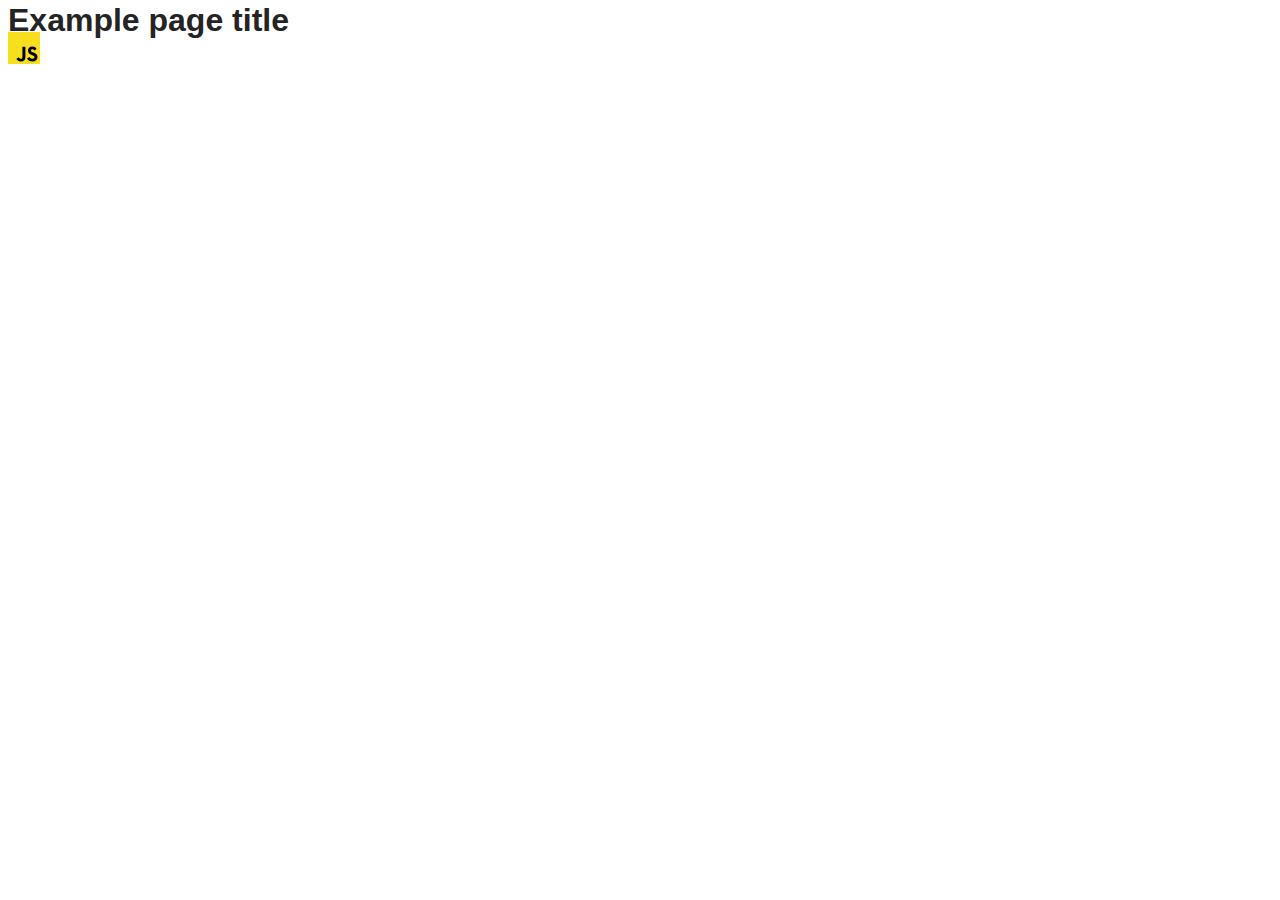
==== src/index.html @ 6d010fa7 "Initial commit" ====
<!DOCTYPE html>
<html lang="en">
  <head>
    <meta charset="UTF-8" />
    <link rel="icon" type="image/svg+xml" href="/favicon.svg" />
    <meta name="viewport" content="width=device-width, initial-scale=1.0" />
    <title>Vanilla App Template</title>
    <link rel="stylesheet" href="./css/styles.css" />
  </head>
  <body>
    <load ="partials/header.html" />

    <section>
      <h1>Example page title</h1>
      <!-- Path to images as from index.html file -->
      <img src="./img/javascript.svg" alt="" />
    </section>

    <!-- Loads the specified .html file -->
    <load ="partials/vite-promo.html" />

    <script type="module" src="./main.js"></script>
  </body>
</html>
---- src/css/styles.css ----
/**
  |============================
  | include css partials with
  | default @import url()
  |============================
*/
@import url('./reset.css');
@import url('./vite-promo.css');
@import url('./header.css');

:root {
  font-family: Inter, Avenir, Helvetica, Arial, sans-serif;
  font-size: 16px;
  line-height: 24px;
  font-weight: 400;

  color: #242424;
  background-color: rgba(255, 255, 255, 0.87);

  font-synthesis: none;
  text-rendering: optimizeLegibility;
  -webkit-font-smoothing: antialiased;
  -moz-osx-font-smoothing: grayscale;
  -webkit-text-size-adjust: 100%;
}
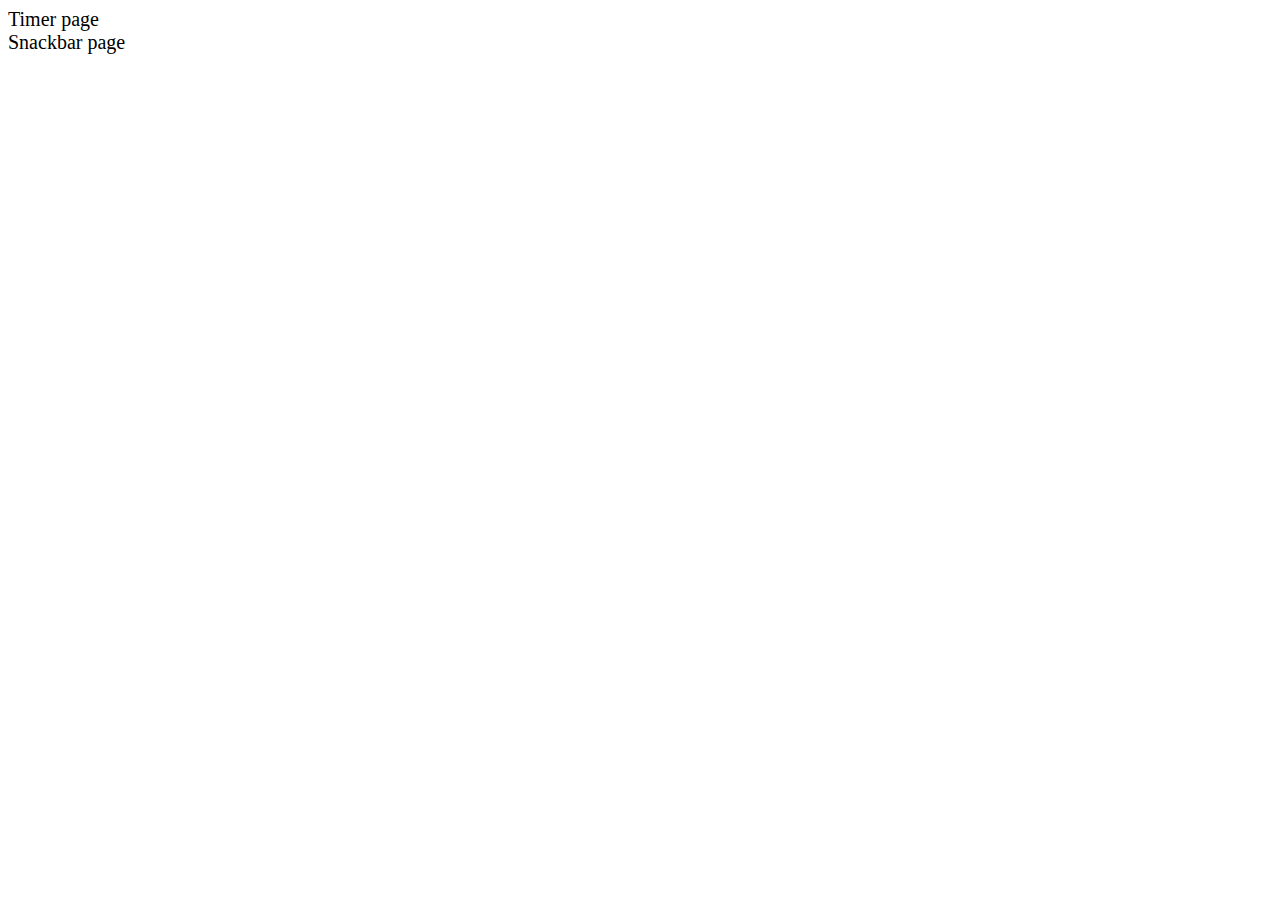
==== commit 23a38ba1: "complete task 10" ====
--- a/src/index.html
+++ b/src/index.html
@@ -1,24 +1,29 @@
 <!DOCTYPE html>
 <html lang="en">
-  <head>
-    <meta charset="UTF-8" />
-    <link rel="icon" type="image/svg+xml" href="/favicon.svg" />
-    <meta name="viewport" content="width=device-width, initial-scale=1.0" />
-    <title>Vanilla App Template</title>
-    <link rel="stylesheet" href="./css/styles.css" />
-  </head>
-  <body>
-    <load ="partials/header.html" />
 
-    <section>
-      <h1>Example page title</h1>
-      <!-- Path to images as from index.html file -->
-      <img src="./img/javascript.svg" alt="" />
-    </section>
+<head>
+  <meta charset="UTF-8" />
+  <link rel="icon" type="image/svg+xml" href="/favicon.svg" />
+  <meta name="viewport" content="width=device-width, initial-scale=1.0" />
+  <title>Goit-js-hw-10</title>
+  <link rel="stylesheet" href="./css/styles.css" />
+</head>
 
-    <!-- Loads the specified .html file -->
-    <load ="partials/vite-promo.html" />
+<body>
+  <header>
+    <nav class="navigation">
+      <ul class="navigation-list">
+        <li>
+          <a class="navigation-list-item" href="./1-timer.html">Timer page</a>
+        </li>
+        <li>
+          <a class="navigation-list-item" href="./2-snackbar.html">Snackbar page</a>
+        </li>
+      </ul>
+    </nav>
+  </header>
 
-    <script type="module" src="./main.js"></script>
-  </body>
+  <script type="module" src="./main.js"></script>
+</body>
+
 </html>
--- a/src/css/styles.css
+++ b/src/css/styles.css
@@ -1,25 +1,13 @@
-/**
-  |============================
-  | include css partials with
-  | default @import url()
-  |============================
-*/
 @import url('./reset.css');
-@import url('./vite-promo.css');
-@import url('./header.css');
+@import url('./1-timer.css');
+@import url('./2-snackbar.css');
 
-:root {
-  font-family: Inter, Avenir, Helvetica, Arial, sans-serif;
-  font-size: 16px;
-  line-height: 24px;
-  font-weight: 400;
+.navigation-list-item,
+.section-link {
+  font-size: 20px;
+}
 
-  color: #242424;
-  background-color: rgba(255, 255, 255, 0.87);
-
-  font-synthesis: none;
-  text-rendering: optimizeLegibility;
-  -webkit-font-smoothing: antialiased;
-  -moz-osx-font-smoothing: grayscale;
-  -webkit-text-size-adjust: 100%;
+.navigation-list-item:hover,
+.section-link:hover {
+  text-decoration: underline;
 }
